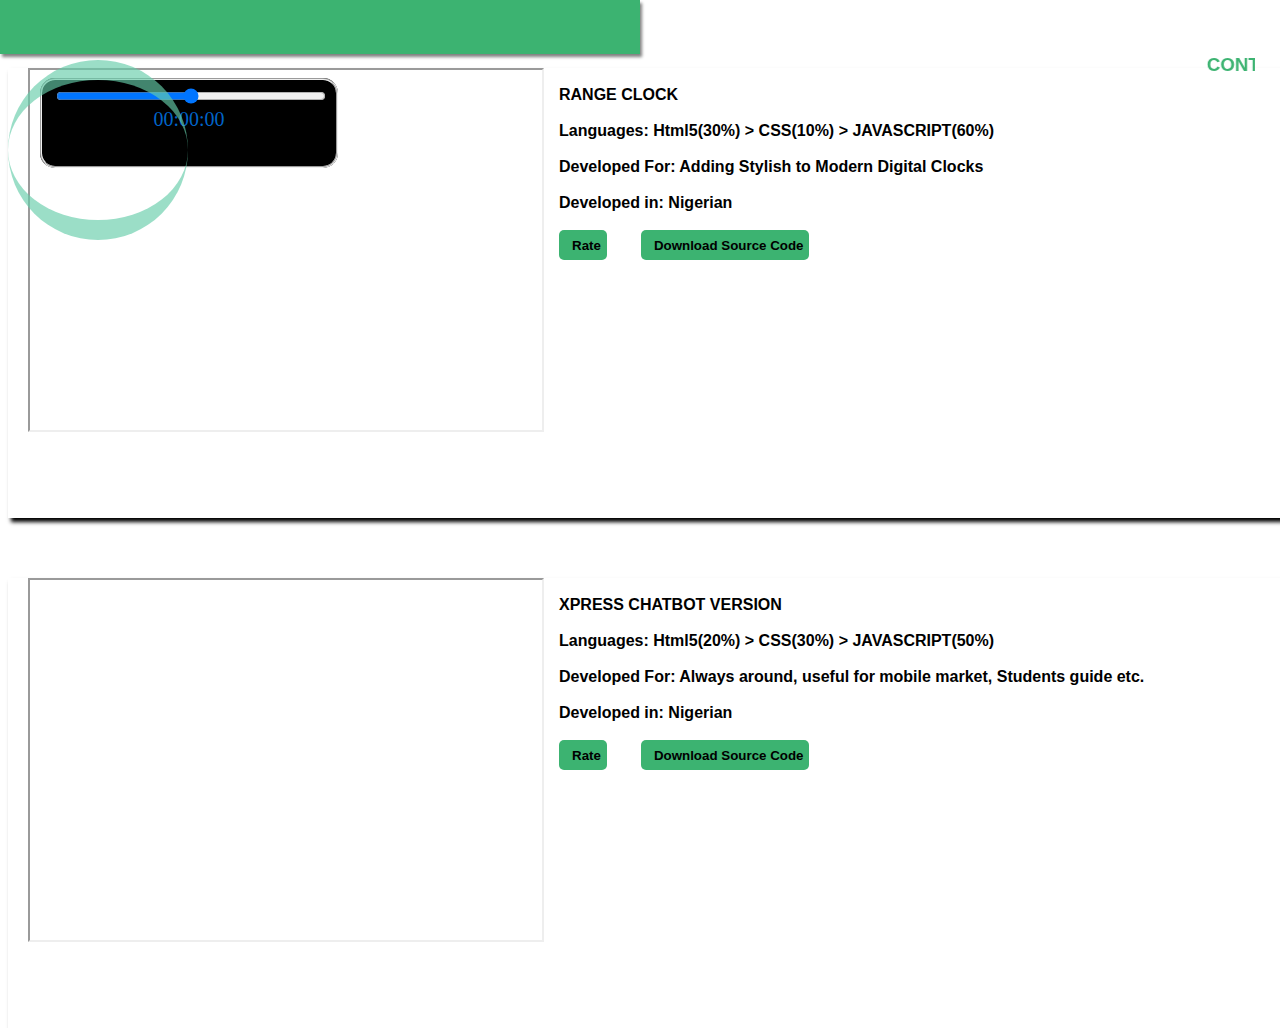
==== projects.html @ 7d9faf21 "Add files via upload" ====
<!DOCTYPE html>
<html lang="en">
<head>
  <meta charset="UTF-8">
  <meta name="viewport" content="width=device-width, initial-scale=1.0">
  <link rel="stylesheet" href="index.css">
  <link rel="stylesheet" type="text/css" href="css/all.css"/>
  <link rel="stylesheet" type="text/css" href="css/brands.css">
 <script type="text/javascript" src="index.js">
   
 </script>
  <title>Portfolio</title>
  <style type="text/css">
span{
    margin-left: 15px;
}
button{ 
    height: 30px;
    border-radius: 5px;
    margin-left: 15px;
}
i{
    margin-right: 5px;
    margin-left: 2px;
}
</style>
</head>
<body onload="view()">
  <div class="template">
    <i class="fas fa-paper-plane" id="i"></i>
  </div>
  <div class="header">
    <nav class="nav">
      <i class="fas fa-bars" id="i" onfocus="show_menu()" onblur="hide_menu()"></i>
      <br/>
<br/>
<br/>
<div class="subnav">

<i class="fas fa-home"></i><a href="index.html">Home</a>
 
 <i class="fas fa-project-diagram"></i><a href="projects.html">Projects</a>
 
 <i class="fas fa-info-circle"></i><a href="about.html">About</a>

 
 </nav>
 
  </div>
  <div class="contact">
    <center>
    <a href="https://facebook.com.uzodimmajoseph.ifeanyi7"><i id="contact" class="fab fa-facebook"></i></a>
    <a href="https://IG.iamgodskid"><i id="contact" class="fab fa-instagram"></i></a>
    <a href="https://wa.me/07040335014"><i id="contact" class="fab fa-whatsapp"></i></a>
    <a href="https://uzodimmajoseph112@gmail.com"><i id="contact" class="fas fa-envelope"></i></a><br/>
    <marquee><h3 style="font-family: Arial, Helvetica, sans-serif; color: mediumseagreen;">CONTACT ME...<i class="fas fa-arrow-up" style="font-size: 20px; color: mediumaquamarine"></i></h3></marquee>
</center>
  </div>
<div class="show">
    <iframe src="range_clock.html"></iframe>
    <br/>
    <span>RANGE CLOCK</span>
    <br/>
    <br/>
    <span>Languages: Html5(30%) > CSS(10%) > JAVASCRIPT(60%)</span>
    <br/>
    <br/>
    <span>Developed For: Adding Stylish to Modern Digital Clocks</span>
    <br/>
    <br/>
    <span>Developed in: Nigerian</span>
    <br/>
    <br/>
    <button onclick="rate()"><i class="fas fa-star"></i> Rate</button><span id="rater"></span>
    <button onclick="location.href='range.txt';"><i class="fas fa-download"></i>Download Source Code</button>
</div>
<div class="show">
    <iframe src="https://iamgodskid.github.io/xpress"></iframe>
    <br/>
    <span>XPRESS CHATBOT VERSION</span>
    <br/>
    <br/>
    <span>Languages: Html5(20%) > CSS(30%) > JAVASCRIPT(50%)</span>
    <br/>
    <br/>
    <span>Developed For: Always around, useful for mobile market, Students guide etc.</span>
    <br/>
    <br/>
    <span>Developed in: Nigerian</span>
    <br/>
    <br/>
    <button onclick="rate()"><i class="fas fa-star"></i> Rate</button><span id="rater"></span>
    <button onclick="location.href='https://github.com/iamgodskid/xpress'"><i class="fas fa-download"></i>Download Source Code</button>
</div>
<script type="text/javascript">
var rating = 0;
var rated = document.getElementById("rater");
let counted = true;
function rate(){
if(counted == true){
    rating++;
    counted = false;
    
}
else if (counted == false) {
 rating--;
 counted = true; 
}
rated.innerHTML = rating + " " + "Rating(s)";
}
</script>
</body>
</html>
---- index.css ----
body{
  height: 100%;
  width: 100%;
  overflow-y: auto;
}
.contact{
  box-sizing: border-box;
  box-shadow: none;
height: 54px;
width: 50%;
position: fixed;
  left: 50%;
  top:  0px;
  right: 0px ;
  background: none;
  padding-left: 25px;
  padding-right: 25px;
  float: right;
}

.header{
  box-sizing: border-box;
  box-shadow: 2px 3px 3px gray;
height: 54px;
width: 50%;
position: fixed;
  left: 0px;
  top:  0px;
  right: 0px ;
  background: mediumseagreen;
  padding-left: 3px;
  padding-right: 3px;
}
.subnav{
  display: none;
  position: absolute;
  width: 40%;
  height: 100vh;
  float: left;
  box-sizing: border-box;
  background: mintcream;
  transition: opacity 4s;
  opacity: 0;
}
.subnav>a{
  text-align: center;
  text-decoration: none;
  color: black;
  font-family: Arial, Helvetica, sans-serif;
  font-weight: bold;
  font-size: 15px;
  font-style: italic;
  display: block;
  height: 30px;
  margin-bottom: 5px;
  background: mediumaquamarine;
}
.subnav>i{
  font-size:17px;
  display: block;
  float: left;
  margin-right: 2px;
  margin-left: 15px;
  color: black;
}
#i{
  font-size: 30px;
  color: black;
  border: white;
  float: left;
  display: inline-block;
}
#contact{
  font-size: 30px;
  color: black;
  border: white;
  text-align: center;
  opacity: 0.6;
  margin-right: 10px;
}
.nav{
  display: inline-block;
}
.nav:hover>.subnav{
  display: block;
  opacity: 1;
}
.fa{
  float: right;
}
.fa>i{
  font-size: 20px;
  color: mediumseagreen;
  border: white;
  float: right;
}
.major{
  position: fixed;
  background: none;
  box-sizing: border-box;
  margin: 0 auto;
  height: 100%;
  width: 100%;
}
.major>h4{
  font-size: 30px;
  opacity: 0.5;
  font-family: Monospace;
  font-weight: bold;
  font-style: italic;
  color: grey;
  margin-top: 50%;
  margin-left: 35%;
  margin-right: 35%;
  font-stretch: expanded;
  text-shadow: 3px 4px 2px mediumseagreen;
}
.main{
  margin-top: 60px;
  float: left;
  box-sizing: border-box;
  box-shadow: 3px 4px 4px black;
  width: 80vh;
  height: 60vh;
  border: none;
}
#img{
  height: 180px;
  width: 150px;
  border-top: none;
  border-bottom: none;
  border-left: 3px inset mediumaquamarine;
  border-right: 3px inset mediumaquamarine;
  border-radius: 15px;
  background: grey;
  float: left;
  margin-right: 5px;
}
button{
  border: none;
  background: mediumseagreen;
  color: black;
  height: 50px;
  font-weight: bold;
  font-family: Arial, Helvetica, sans-serif;
  box-sizing: border-box;
}
.template{
  box-sizing: border-box;
  margin: 0 auto;
  height: 20vh;
  width: 20vh;
  float: right;
  opacity: 0.65;
  animation-name: templar;
  animation-iteration-count: infinite;
  animation-duration: 4s;
  animation-delay: 0s;
  border-top: 20px solid mediumaquamarine;
  border-bottom: 20px solid mediumaquamarine;
  position: fixed;
  top: 60px;
  border-radius: 50%;
}
@keyframes templar {
  0%{
    transform: rotate(0deg);
  }
  100%{
    transform: rotate(360deg);
  }
}
button>span{
  color: black;
}
span{
  font-family: Arial, Helvetica, sans-serif;
  color: black;
  font-weight: bold;
  text-decoration: none;
  
}
.show{
  margin-top: 60px;
  margin-right: 0px;
  margin-left: 0px;
  float: left;
  box-sizing: border-box;
  box-shadow: 3px 4px 4px black;
  width: 100%;
  height: 50vh;
  border: none;
}
iframe{
  height: 40vh;
  width: 40%;
  float: left;
  margin-left: 20px;
  overflow-y: auto;
}
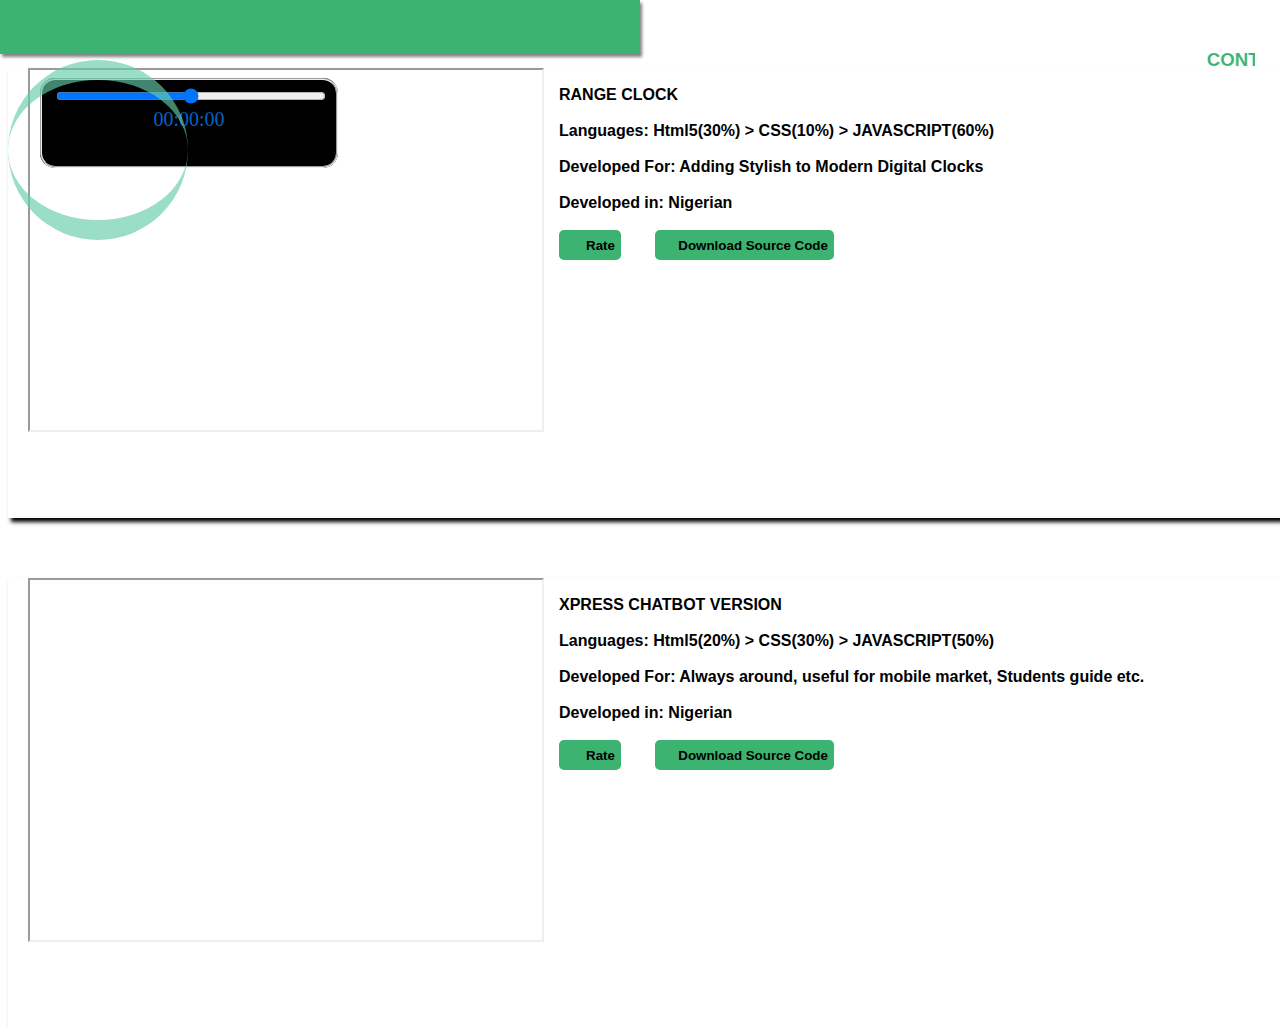
==== commit d12ccce7: "Update projects.html" ====
--- a/projects.html
+++ b/projects.html
@@ -4,8 +4,8 @@
   <meta charset="UTF-8">
   <meta name="viewport" content="width=device-width, initial-scale=1.0">
   <link rel="stylesheet" href="index.css">
-  <link rel="stylesheet" type="text/css" href="css/all.css"/>
-  <link rel="stylesheet" type="text/css" href="css/brands.css">
+  <link rel="stylesheet" type="text/css" href="all.css"/>
+  <link rel="stylesheet" type="text/css" href="brands.css">
  <script type="text/javascript" src="index.js">
    
  </script>
@@ -110,4 +110,4 @@
 }
 </script>
 </body>
-</html>+</html>
--- a/brands.css
+++ b/brands.css
@@ -0,0 +1,15 @@
+/*!
+ * Font Awesome Free 5.15.3 by @fontawesome - https://fontawesome.com
+ * License - https://fontawesome.com/license/free (Icons: CC BY 4.0, Fonts: SIL OFL 1.1, Code: MIT License)
+ */
+@font-face {
+  font-family: 'Font Awesome 5 Brands';
+  font-style: normal;
+  font-weight: 400;
+  font-display: block;
+  src: url("../webfonts/fa-brands-400.eot");
+  src: url("../webfonts/fa-brands-400.eot?#iefix") format("embedded-opentype"), url("../webfonts/fa-brands-400.woff2") format("woff2"), url("../webfonts/fa-brands-400.woff") format("woff"), url("../webfonts/fa-brands-400.ttf") format("truetype"), url("../webfonts/fa-brands-400.svg#fontawesome") format("svg"); }
+
+.fab {
+  font-family: 'Font Awesome 5 Brands';
+  font-weight: 400; }
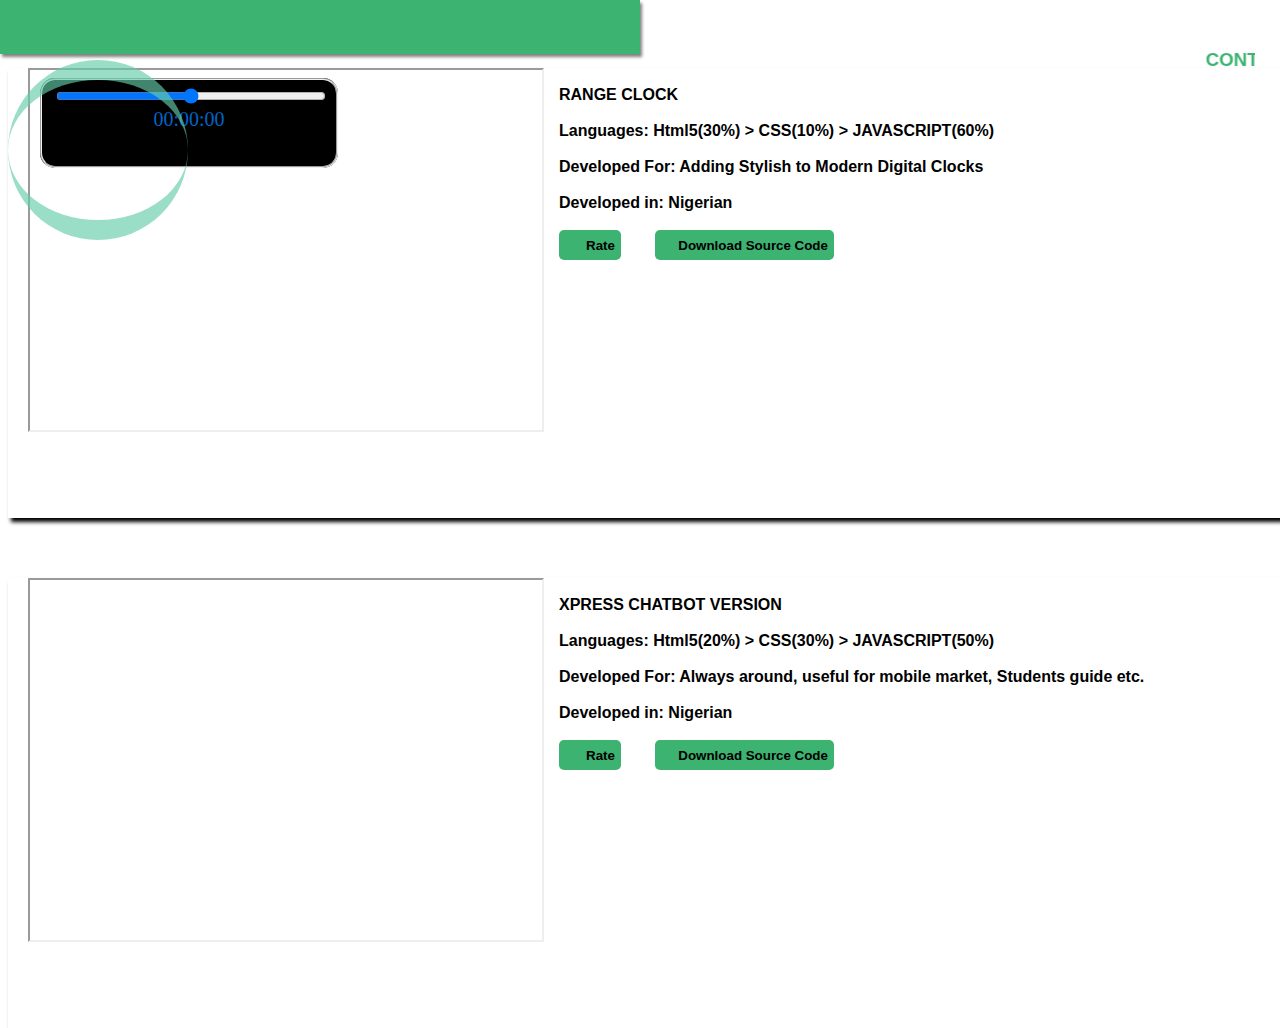
==== commit c9570c9d: "Update projects.html" ====
--- a/projects.html
+++ b/projects.html
@@ -75,7 +75,7 @@
     <button onclick="location.href='range.txt';"><i class="fas fa-download"></i>Download Source Code</button>
 </div>
 <div class="show">
-    <iframe src="https://iamgodskid.github.io/xpress"></iframe>
+    <iframe src="https://iamgodskid.github.io/Xpress"></iframe>
     <br/>
     <span>XPRESS CHATBOT VERSION</span>
     <br/>
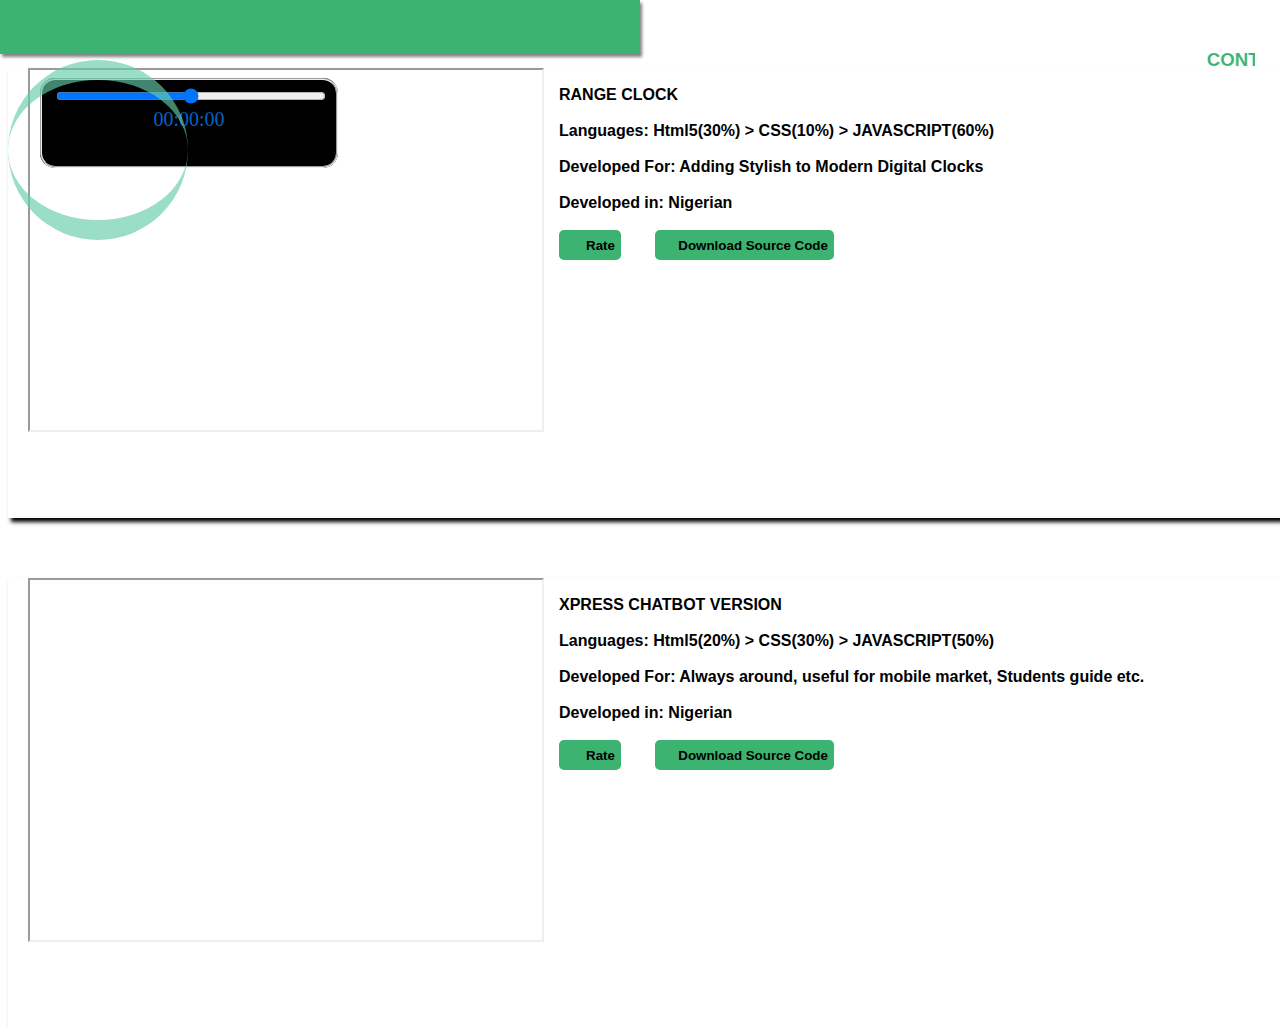
==== commit 7c8eea39: "Update projects.html" ====
--- a/projects.html
+++ b/projects.html
@@ -75,7 +75,7 @@
     <button onclick="location.href='range.txt';"><i class="fas fa-download"></i>Download Source Code</button>
 </div>
 <div class="show">
-    <iframe src="https://iamgodskid.github.io/Xpress"></iframe>
+    <iframe src="https://iamgodskid.github.io/Xpress/"></iframe>
     <br/>
     <span>XPRESS CHATBOT VERSION</span>
     <br/>
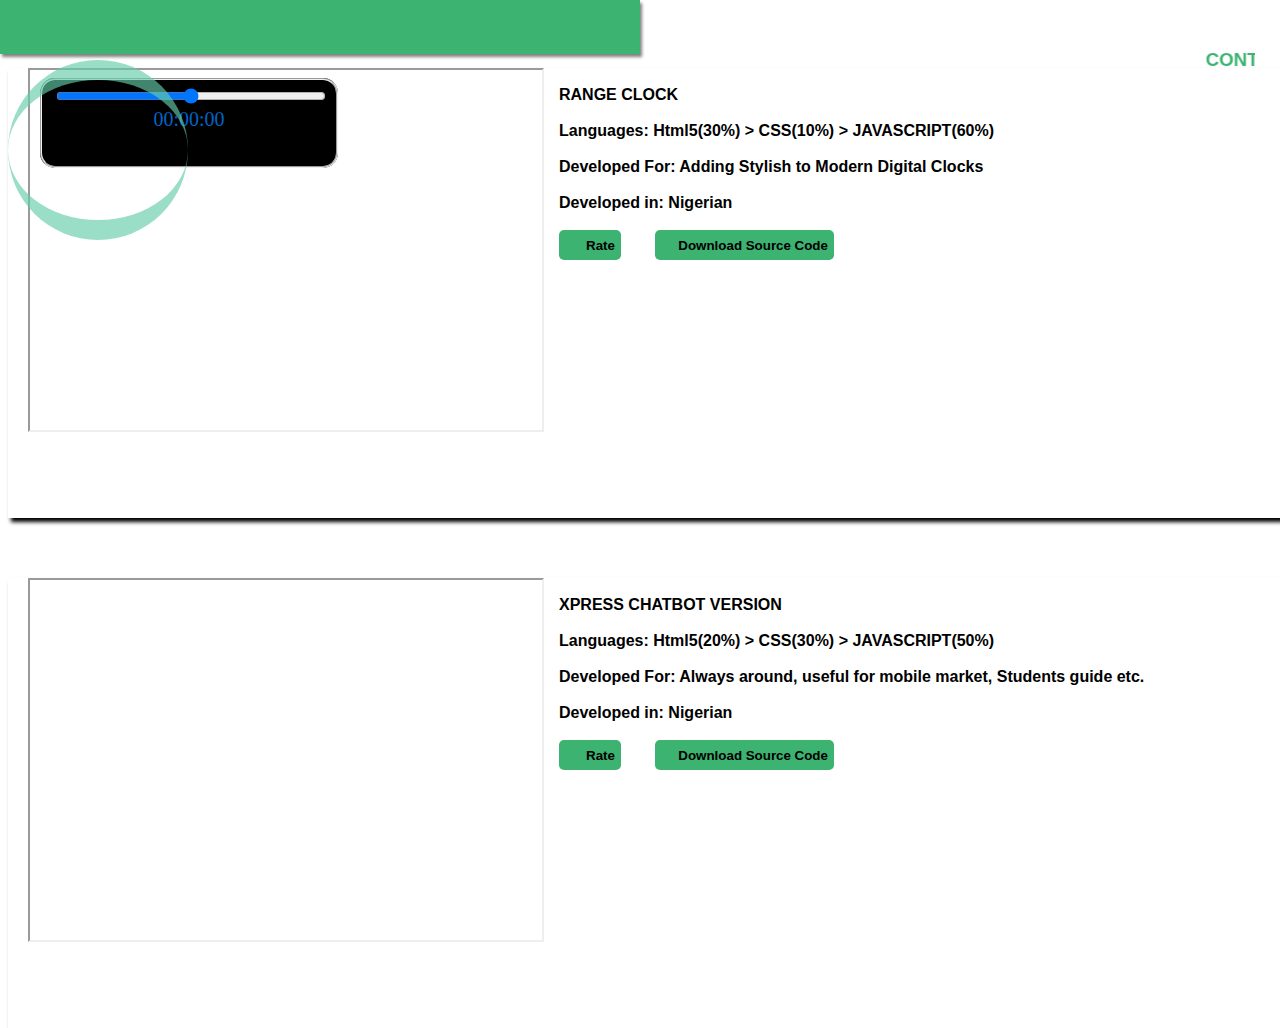
==== commit 3e96f427: "Update projects.html" ====
--- a/projects.html
+++ b/projects.html
@@ -2,7 +2,7 @@
 <html lang="en">
 <head>
   <meta charset="UTF-8">
-  <meta name="viewport" content="width=device-width, initial-scale=1.0">
+  <meta name="viewport" content="width=device-width, initial-scale=0.5">
   <link rel="stylesheet" href="index.css">
   <link rel="stylesheet" type="text/css" href="all.css"/>
   <link rel="stylesheet" type="text/css" href="brands.css">
